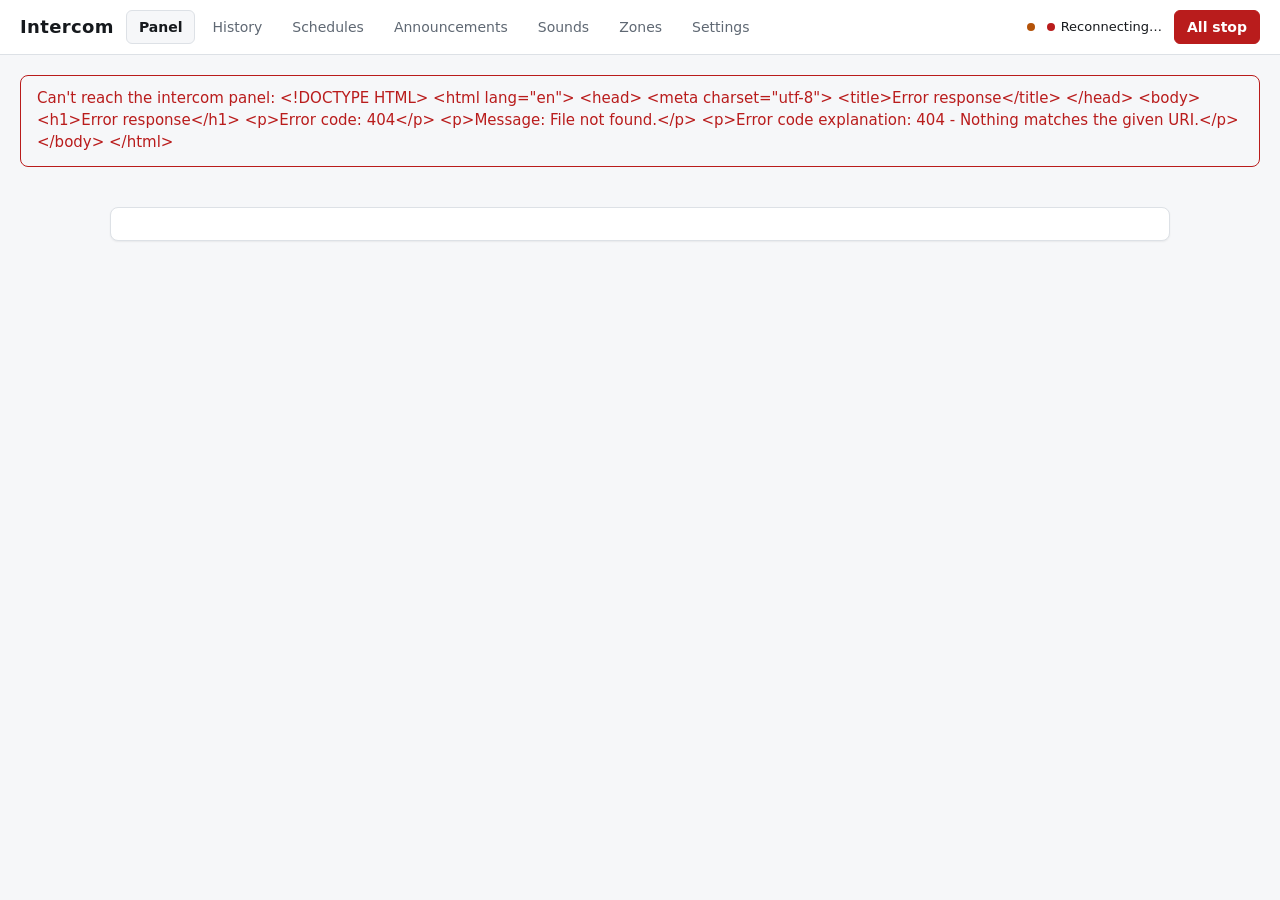
==== crates/mcast-intercom/assets/index.html @ 9a6d83e2 "Media folders on mcast serve, and a Sounds tab in the intercom mcast serve: - Media names can be pat" ====
<!doctype html>
<html lang="en">
<head>
  <meta charset="utf-8">
  <meta name="viewport" content="width=device-width, initial-scale=1">
  <meta name="color-scheme" content="light dark">
  <title>Intercom</title>
  <link rel="icon" href="data:image/svg+xml,%3Csvg xmlns='http://www.w3.org/2000/svg' viewBox='0 0 16 16'%3E%3Cpath d='M2 6h3l4-3v10l-4-3H2z' fill='%233b82f6'/%3E%3Cpath d='M11 5.5a3.5 3.5 0 0 1 0 5' fill='none' stroke='%233b82f6' stroke-width='1.5'/%3E%3C/svg%3E">
  <link rel="stylesheet" href="app.css">
  <script type="module" src="js/main.js"></script>
</head>
<body>
  <header>
    <h1>Intercom</h1>
    <nav class="tabs" aria-label="Sections">
      <button data-tab="panel" aria-selected="true">Panel</button>
      <button data-tab="history" aria-selected="false">History</button>
      <button data-tab="schedules" aria-selected="false">Schedules</button>
      <button data-tab="announcements" aria-selected="false">Announcements</button>
      <button data-tab="sounds" aria-selected="false">Sounds</button>
      <button data-tab="zones" aria-selected="false">Zones</button>
      <button data-tab="settings" aria-selected="false">Settings</button>
    </nav>
    <span class="spacer"></span>
    <span id="backend" data-state="unknown" aria-live="polite"></span>
    <span id="status" data-state="connecting" aria-live="polite">Connecting…</span>
    <button id="all-stop" class="danger solid" title="Stop everything the panel is playing">All stop</button>
    <button id="logout" class="subtle" hidden>Sign out</button>
  </header>

  <p id="fatal" class="fatal" role="alert" hidden></p>

  <main class="single">
    <section id="tab-panel" aria-label="Panel">
      <div id="panel"></div>
    </section>
    <section id="tab-history" aria-labelledby="h-history" hidden>
      <h2 id="h-history">History</h2>
      <div id="history"></div>
    </section>
    <div id="tab-schedules" class="stack" hidden>
      <section aria-labelledby="h-schedules">
        <h2 id="h-schedules">Schedules</h2>
        <div id="schedules"></div>
      </section>
      <section aria-labelledby="h-days-off">
        <h2 id="h-days-off">Days off</h2>
        <div id="days-off"></div>
      </section>
    </div>
    <section id="tab-announcements" aria-labelledby="h-announcements" hidden>
      <h2 id="h-announcements">Announcements</h2>
      <div id="announcements"></div>
    </section>
    <section id="tab-sounds" aria-labelledby="h-sounds" hidden>
      <h2 id="h-sounds">Sounds</h2>
      <div id="sounds"></div>
    </section>
    <section id="tab-zones" aria-labelledby="h-zones" hidden>
      <h2 id="h-zones">Zones</h2>
      <div id="zones"></div>
    </section>
    <div id="tab-settings" class="stack" hidden></div>
  </main>

  <div id="toasts" aria-live="polite"></div>
  <datalist id="phonebook-groups"></datalist>
  <datalist id="time-zones"></datalist>

  <dialog id="login">
    <form id="login-form">
      <h2>Sign in</h2>
      <p class="muted">This panel needs its token (<code>--panel-token</code> or <code>MCAST_INTERCOM_TOKEN</code>).</p>
      <p id="login-error" class="error" hidden>That token didn't work.</p>
      <label class="field"><span>Token</span>
        <input id="login-token" type="password" autocomplete="current-password" required autofocus></label>
      <button type="submit" class="primary">Sign in</button>
    </form>
  </dialog>
</body>
</html>
---- crates/mcast-intercom/assets/app.css ----
/* Shared look with mcast-web (copied, so this crate stands alone), then the panel's own. */

:root {
  --bg: #f6f7f9;
  --panel: #ffffff;
  --text: #16191d;
  --muted: #5f6873;
  --line: #dde1e6;
  --field: #ffffff;
  --accent: #2563eb;
  --accent-text: #ffffff;
  --ok: #15803d;
  --warn: #b45309;
  --bad: #b91c1c;
  --meter: #cfd6de;
  --meter-fill: #16a34a;
  --radius: 8px;
  --shadow: 0 1px 2px rgb(0 0 0 / 0.06);
  font-family: system-ui, -apple-system, "Segoe UI", Roboto, sans-serif;
  font-size: 15px;
  line-height: 1.45;
}

@media (prefers-color-scheme: dark) {
  :root {
    --bg: #0f1215;
    --panel: #171b20;
    --text: #e7eaee;
    --muted: #97a1ac;
    --line: #2a3038;
    --field: #0f1215;
    --accent: #5b8def;
    --ok: #4ade80;
    --warn: #fbbf24;
    --bad: #f87171;
    --meter: #2a3038;
    --meter-fill: #22c55e;
    --shadow: none;
  }
}

* { box-sizing: border-box; }

body {
  margin: 0;
  background: var(--bg);
  color: var(--text);
}

header {
  display: flex;
  align-items: center;
  gap: 12px;
  padding: 10px 20px;
  background: var(--panel);
  border-bottom: 1px solid var(--line);
  position: sticky;
  top: 0;
  z-index: 2;
}

h1 { font-size: 18px; margin: 0; letter-spacing: 0.02em; }
h2 { font-size: 13px; margin: 0 0 12px; text-transform: uppercase; letter-spacing: 0.06em; color: var(--muted); }
.spacer { flex: 1; }

#status { font-size: 13px; display: inline-flex; align-items: center; gap: 6px; }
#status::before { content: ""; width: 8px; height: 8px; border-radius: 50%; background: var(--warn); }
#status[data-state="live"]::before { background: var(--ok); }
#status[data-state="offline"]::before { background: var(--bad); }

main {
  display: grid;
  grid-template-columns: minmax(0, 5fr) minmax(0, 7fr);
  gap: 20px;
  padding: 20px;
  max-width: 1400px;
  margin: 0 auto;
}

.col { display: flex; flex-direction: column; gap: 20px; min-width: 0; }

section {
  background: var(--panel);
  border: 1px solid var(--line);
  border-radius: var(--radius);
  box-shadow: var(--shadow);
  padding: 16px;
  min-width: 0;
}

@media (max-width: 860px) {
  main { grid-template-columns: minmax(0, 1fr); padding: 16px; gap: 16px; }
  header { padding: 10px 16px; }
}

/* Forms */

form { display: flex; flex-direction: column; gap: 12px; }
.row { display: grid; grid-template-columns: repeat(auto-fit, minmax(160px, 1fr)); gap: 12px; }
.field { display: flex; flex-direction: column; gap: 4px; min-width: 0; }
.field > span { font-size: 13px; color: var(--muted); }
.field > span:empty { display: none; }
.field.inline { flex-direction: row; align-items: center; gap: 8px; margin-bottom: 10px; }
.field.inline > span { white-space: nowrap; }
.check { display: inline-flex; align-items: center; gap: 6px; cursor: pointer; }
.radios { display: flex; flex-wrap: wrap; gap: 16px; margin-bottom: 10px; }

fieldset { border: 1px solid var(--line); border-radius: var(--radius); margin: 0; padding: 10px 12px 12px; }
legend { font-size: 13px; color: var(--muted); padding: 0 4px; }
details > summary { cursor: pointer; color: var(--muted); font-size: 14px; margin-bottom: 8px; }
details[open] > summary { margin-bottom: 12px; }

input, select {
  font: inherit;
  color: inherit;
  background: var(--field);
  border: 1px solid var(--line);
  border-radius: 6px;
  padding: 7px 9px;
  min-width: 0;
  width: 100%;
}
input[type="checkbox"], input[type="radio"] { width: auto; accent-color: var(--accent); }
input:focus-visible, select:focus-visible, button:focus-visible, .drop:focus-visible {
  outline: 2px solid var(--accent);
  outline-offset: 1px;
}

button {
  font: inherit;
  font-size: 14px;
  color: var(--text);
  background: var(--panel);
  border: 1px solid var(--line);
  border-radius: 6px;
  padding: 6px 12px;
  cursor: pointer;
  white-space: nowrap;
}
button:hover:not(:disabled) { border-color: var(--muted); }
button:disabled { opacity: 0.5; cursor: default; }
button.primary {
  background: var(--accent);
  border-color: var(--accent);
  color: var(--accent-text);
  font-weight: 600;
  padding: 10px 16px;
  font-size: 15px;
}
button.danger { color: var(--bad); }
.buttons { display: flex; flex-wrap: wrap; gap: 8px; align-items: stretch; }
button.subtle { border-color: transparent; background: transparent; }
button.link { border: none; background: none; color: inherit; text-decoration: underline; padding: 0 4px; }

/* Lists and tables */

.muted { color: var(--muted); }
.small { font-size: 13px; }
.mono { font-family: ui-monospace, SFMono-Regular, Menlo, monospace; font-size: 13px; }
.error { color: var(--bad); }
p.muted { margin: 4px 0; }
ul { list-style: none; margin: 0; padding: 0; }

.badge {
  font-size: 12px;
  padding: 1px 8px;
  border-radius: 999px;
  border: 1px solid var(--line);
  color: var(--muted);
  white-space: nowrap;
}
.badge.playing, .badge.done { color: var(--ok); border-color: currentColor; }
.badge.failed, .badge.busy, .badge.preempted { color: var(--bad); border-color: currentColor; }
.badge.starting, .badge.waiting, .badge.stopping, .badge.missed { color: var(--warn); border-color: currentColor; }
.badge.high { color: var(--warn); border-color: currentColor; }
.badge.emergency { color: var(--bad); border-color: currentColor; font-weight: 600; }

.scroll { overflow-x: auto; }
table { width: 100%; border-collapse: collapse; font-variant-numeric: tabular-nums; }
th { text-align: left; font-size: 12px; font-weight: 600; color: var(--muted); padding: 4px 8px; border-bottom: 1px solid var(--line); }
td { padding: 8px; border-bottom: 1px solid var(--line); vertical-align: middle; }
tr:last-child td { border-bottom: none; }
td.actions { text-align: right; }
.nowrap { flex-wrap: nowrap; justify-content: flex-end; }

/* Messages */

.fatal { margin: 20px; padding: 12px 16px; border: 1px solid var(--bad); border-radius: var(--radius); color: var(--bad); }

#toasts {
  position: fixed;
  right: 16px;
  bottom: 16px;
  left: 16px;
  display: flex;
  flex-direction: column;
  align-items: flex-end;
  gap: 8px;
  pointer-events: none;
  z-index: 10;
}
.toast {
  pointer-events: auto;
  display: flex;
  align-items: center;
  gap: 8px;
  max-width: 480px;
  padding: 10px 12px;
  background: var(--panel);
  border: 1px solid var(--line);
  border-left: 4px solid var(--accent);
  border-radius: var(--radius);
  box-shadow: 0 4px 16px rgb(0 0 0 / 0.15);
}
.toast.ok { border-left-color: var(--ok); }
.toast.error { border-left-color: var(--bad); }
.toast .close { border: none; background: none; font-size: 18px; padding: 0 4px; color: var(--muted); }

dialog {
  border: 1px solid var(--line);
  border-radius: var(--radius);
  background: var(--panel);
  color: var(--text);
  width: min(400px, calc(100vw - 32px));
  padding: 20px;
}
dialog.wide { width: min(560px, calc(100vw - 32px)); max-height: calc(100vh - 48px); }
.dialog-head { display: flex; align-items: center; justify-content: space-between; gap: 8px; }
.dialog-head h2 { margin: 0; }
.dialog-head .close { border: none; background: none; font-size: 20px; padding: 0 6px; color: var(--muted); }

/* Chimes */

.with-button { display: flex; gap: 6px; align-items: stretch; }
.with-button > select { flex: 1; }
button.icon { padding: 4px 10px; font-size: 13px; line-height: 1; }
p.chime-link { margin: -6px 0 0; }
.chime-body { display: flex; flex-direction: column; gap: 12px; }
.chime-list { display: flex; flex-direction: column; gap: 6px; }
.chime-row { display: flex; align-items: flex-start; gap: 8px; }
.chime-row .check { align-items: flex-start; }
.chime-row .check input { margin-top: 3px; }
.chime-row .check > span { display: flex; flex-direction: column; }

dialog::backdrop { background: rgb(0 0 0 / 0.4); }
dialog h2 { font-size: 18px; text-transform: none; letter-spacing: 0; color: var(--text); }

[hidden] { display: none !important; }

/* Intercom */

main.single { display: block; max-width: 1100px; }
main.single > section + section { margin-top: 20px; }

nav.tabs { display: flex; gap: 4px; flex-wrap: wrap; }
nav.tabs button { border-color: transparent; background: transparent; color: var(--muted); }
nav.tabs button[aria-selected="true"] { color: var(--text); border-color: var(--line); background: var(--bg); font-weight: 600; }

button.danger.solid { background: var(--bad); border-color: var(--bad); color: #fff; font-weight: 600; }

#backend { font-size: 13px; display: inline-flex; align-items: center; gap: 6px; }
#backend::before { content: ""; width: 8px; height: 8px; border-radius: 50%; background: var(--warn); }
#backend[data-state="ok"]::before { background: var(--ok); }
#backend[data-state="bad"]::before { background: var(--bad); }

.tiles { display: grid; grid-template-columns: repeat(auto-fill, minmax(210px, 1fr)); gap: 14px; }
.tile {
  display: flex;
  flex-direction: column;
  border: 1px solid var(--line);
  border-top: 5px solid var(--accent);
  border-radius: var(--radius);
  background: var(--panel);
  overflow: hidden;
}
.tile.high { border-top-color: var(--warn); }
.tile.emergency { border-top-color: var(--bad); }
.tile.active { border-color: var(--ok); border-top-color: var(--ok); box-shadow: 0 0 0 2px var(--ok); }
.tile > button.play {
  flex: 1;
  display: flex;
  flex-direction: column;
  align-items: flex-start;
  gap: 6px;
  min-height: 110px;
  padding: 16px;
  border: none;
  border-radius: 0;
  background: transparent;
  text-align: left;
  white-space: normal;
}
.tile > button.play:hover:not(:disabled) { background: var(--bg); }
.tile > button.play:disabled { opacity: 1; cursor: default; }
.tile .name { font-size: 18px; font-weight: 600; }
.tile .meta { font-size: 13px; color: var(--muted); }
.tile .playing { display: flex; align-items: center; justify-content: space-between; gap: 8px; padding: 8px 12px; border-top: 1px solid var(--line); font-size: 13px; }

.runs { display: flex; flex-direction: column; gap: 10px; }
.run { display: grid; gap: 6px; padding: 12px; border: 1px solid var(--line); border-left: 4px solid var(--accent); border-radius: var(--radius); }
.run.done { border-left-color: var(--ok); }
.run.failed { border-left-color: var(--bad); }
.run.stopped { border-left-color: var(--muted); }
.run.missed { border-left-color: var(--warn); }
.run-head { display: flex; align-items: center; gap: 8px; flex-wrap: wrap; }
.run-head .spacer { min-width: 8px; }
.targets { display: grid; grid-template-columns: minmax(0, 1fr) auto; gap: 4px 12px; font-size: 14px; }
.targets .err { grid-column: 1 / -1; color: var(--bad); font-size: 13px; margin-top: -2px; }

.editor-form { margin-top: 16px; padding-top: 16px; border-top: 1px solid var(--line); }
.target-row { display: grid; grid-template-columns: minmax(0, 3fr) minmax(0, 2fr) minmax(0, 1fr) minmax(0, 1fr) minmax(0, 1fr) minmax(0, 2fr) auto; gap: 8px; align-items: end; }
@media (max-width: 900px) {
  .target-row { grid-template-columns: repeat(3, minmax(0, 1fr)); padding-bottom: 10px; border-bottom: 1px solid var(--line); }
}

/* Forms in sections, and tabs made of several cards */
fieldset.part { display: flex; flex-direction: column; gap: 10px; }
fieldset.part > p { margin: 0; }
.stack > section + section { margin-top: 20px; }
.inline-form { flex-direction: row; align-items: flex-end; flex-wrap: wrap; }
.inline-form .field { flex: 1; min-width: 220px; max-width: 360px; }
.banner { display: flex; flex-wrap: wrap; align-items: center; gap: 8px; padding: 10px 12px; margin-bottom: 14px; border: 1px solid var(--line); border-left: 4px solid var(--accent); border-radius: var(--radius); }
.banner.warn { border-left-color: var(--warn); }
.tz .spacer { min-width: 8px; }
dl.facts { display: grid; grid-template-columns: max-content minmax(0, 1fr); gap: 6px 16px; margin: 0 0 10px; }
dl.facts dt { color: var(--muted); }
dl.facts dd { margin: 0; overflow-wrap: anywhere; }
.checks { display: flex; flex-wrap: wrap; gap: 8px 16px; }

@media (max-width: 600px) {
  .target-row { grid-template-columns: minmax(0, 1fr) minmax(0, 1fr); }
  .inline-form .field { max-width: none; }
  table.items .wide { display: none; }
}

#backend, #status { white-space: nowrap; }

@media (max-width: 760px) {
  /* Tabs get their own row under the title and the All stop button. */
  header { flex-wrap: wrap; row-gap: 8px; }
  nav.tabs { order: 10; width: 100%; flex-wrap: nowrap; overflow-x: auto; }
  main.single { padding: 12px; }
}

/* Schedules */

p.next { margin: 0 0 14px; font-size: 15px; }
.tz { display: flex; flex-wrap: wrap; align-items: center; gap: 8px; margin-bottom: 14px; }
.tz form { flex-direction: row; gap: 8px; }
.tz input { width: 220px; }
.upcoming { display: grid; grid-template-columns: auto minmax(0, 1fr) auto; gap: 4px 14px; margin-bottom: 18px; font-variant-numeric: tabular-nums; }
.upcoming .muted { text-align: right; }
.days { display: flex; flex-wrap: wrap; gap: 6px 14px; align-items: center; }
tr.off td:not(.actions) { opacity: 0.55; }

/* Sounds */

.toolbar { display: flex; flex-wrap: wrap; align-items: center; gap: 8px; margin-bottom: 12px; }
.crumbs { font-size: 15px; }
.crumbs button.link { padding: 0 2px; }
td.icon-cell { width: 1%; text-align: center; }
table.files button.link.name { padding: 0; text-decoration: none; font-weight: 600; }
table.files td .badge { margin-left: 8px; }
#sounds.dropping { outline: 2px dashed var(--accent); outline-offset: 6px; border-radius: var(--radius); }
@media (max-width: 600px) {
  table.files .buttons.nowrap { flex-wrap: wrap; justify-content: flex-end; }
  table.files .buttons button { padding: 4px 8px; font-size: 13px; }
}
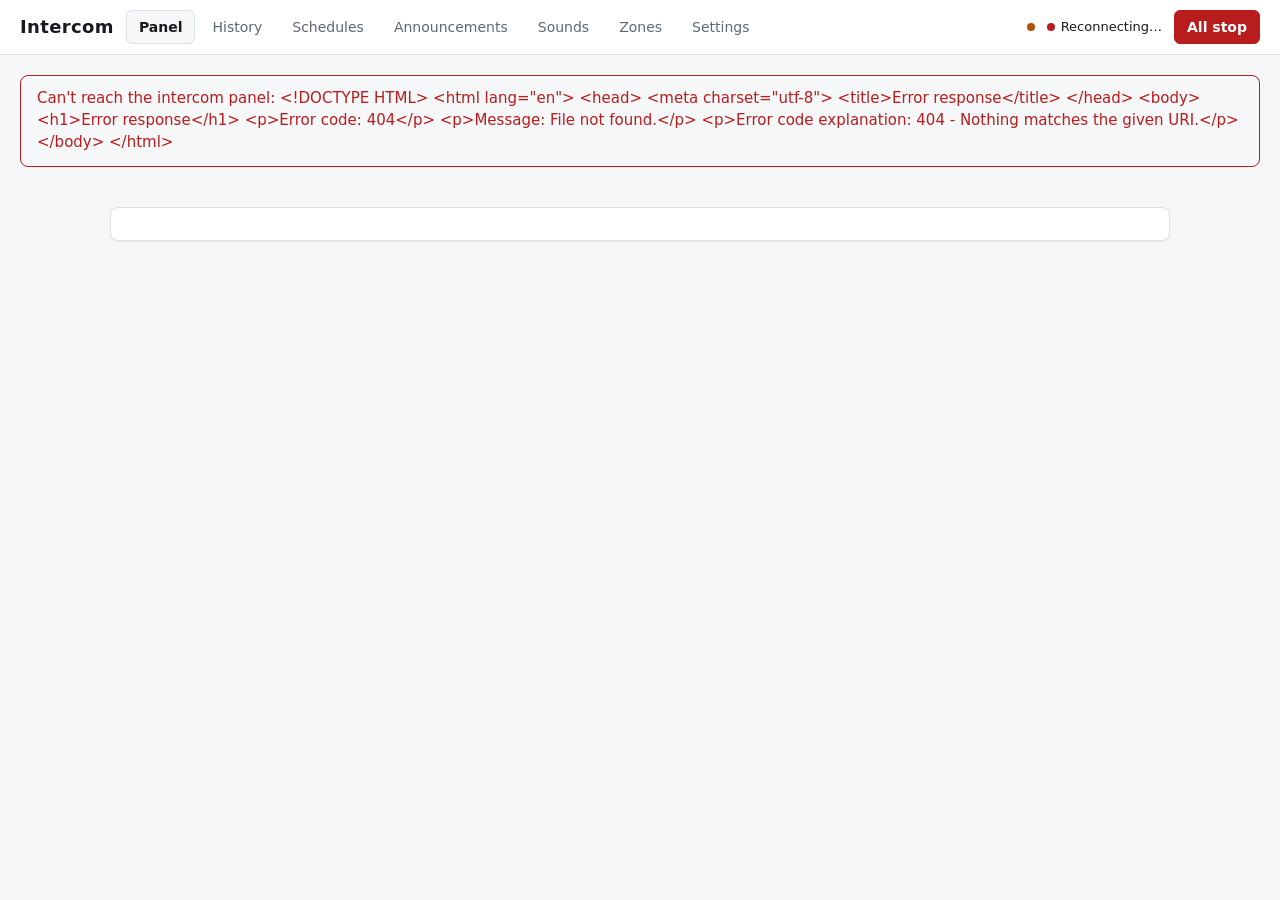
==== commit e496f571: "Intercom: sites and schedule groups Sites are places with their own zones and schedules (buildings, " ====
--- a/crates/mcast-intercom/assets/index.html
+++ b/crates/mcast-intercom/assets/index.html
@@ -47,6 +47,10 @@
         <h2 id="h-days-off">Days off</h2>
         <div id="days-off"></div>
       </section>
+      <section aria-labelledby="h-groups">
+        <h2 id="h-groups">Schedule groups</h2>
+        <div id="schedule-groups"></div>
+      </section>
     </div>
     <section id="tab-announcements" aria-labelledby="h-announcements" hidden>
       <h2 id="h-announcements">Announcements</h2>
--- a/crates/mcast-intercom/assets/app.css
+++ b/crates/mcast-intercom/assets/app.css
@@ -366,3 +366,20 @@
   table.files .buttons.nowrap { flex-wrap: wrap; justify-content: flex-end; }
   table.files .buttons button { padding: 4px 8px; font-size: 13px; }
 }
+
+/* Sites and schedule groups */
+
+.sitebar { display: flex; flex-wrap: wrap; gap: 6px; margin-bottom: 14px; }
+.sitebar button[aria-pressed="true"] { background: var(--accent); border-color: var(--accent); color: var(--accent-text); font-weight: 600; }
+.site-cards { display: grid; grid-template-columns: repeat(auto-fill, minmax(260px, 1fr)); gap: 12px; margin-bottom: 18px; }
+.site-card { display: flex; flex-direction: column; gap: 6px; padding: 12px; border: 1px solid var(--line); border-top: 4px solid var(--accent); border-radius: var(--radius); }
+.site-card.paused { border-top-color: var(--warn); }
+.site-card p { margin: 0; }
+.site-card .upcoming { margin: 4px 0; grid-template-columns: auto minmax(0, 1fr); font-size: 14px; }
+.site-card .upcoming .muted { display: none; }
+.site-head { display: flex; align-items: center; gap: 8px; }
+.site-head button.link.name { padding: 0; font-size: 16px; font-weight: 600; text-decoration: none; }
+tr.section td { background: var(--bg); padding: 6px 8px; }
+.group-head { display: flex; align-items: center; gap: 12px; flex-wrap: wrap; }
+.check.switch { font-size: 13px; }
+.upcoming.with-site { grid-template-columns: auto minmax(0, 1fr) auto auto; }
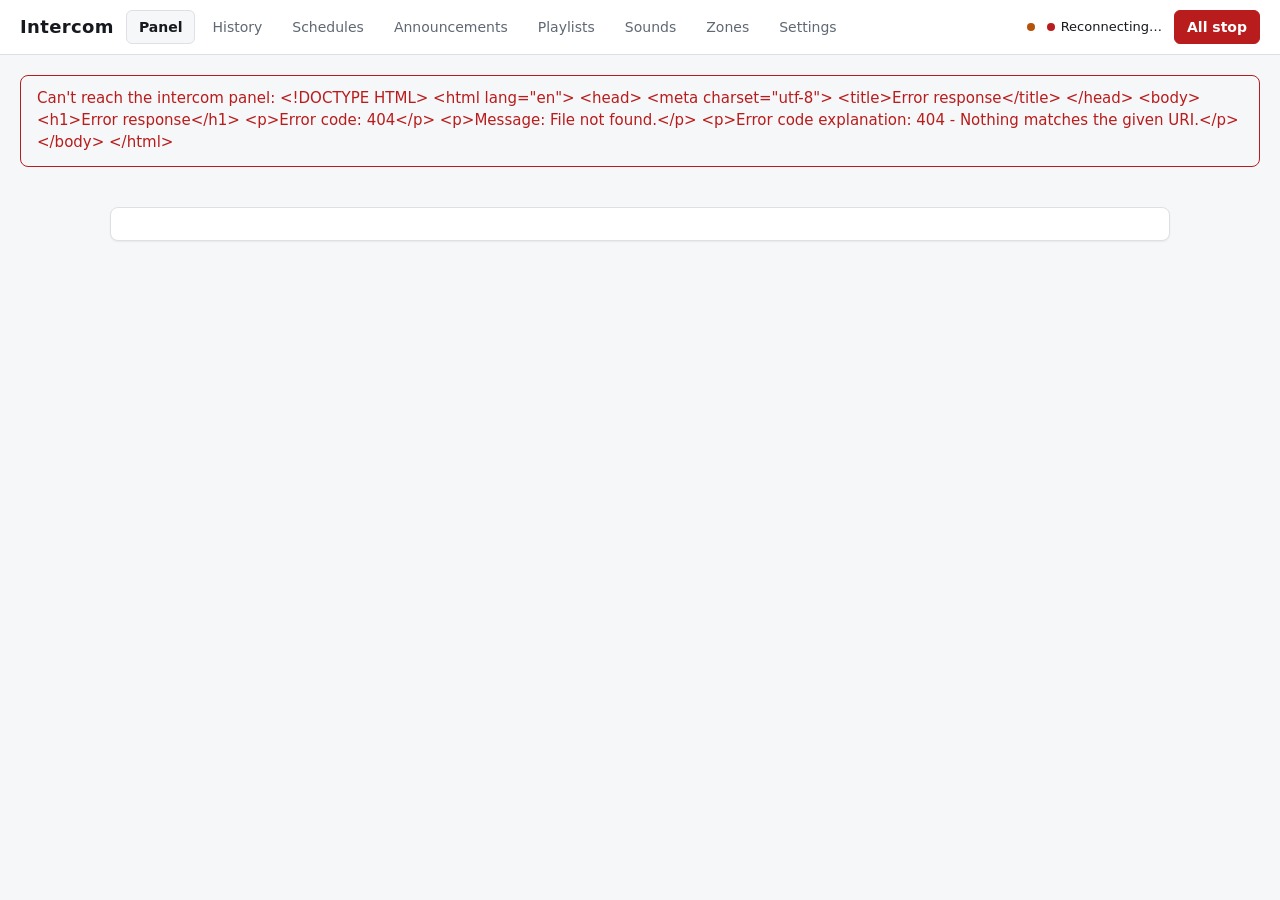
==== commit 4489213a: "Playlists and parts: several sounds in one announcement, other audio to other zones mcast serve: - A" ====
--- a/crates/mcast-intercom/assets/index.html
+++ b/crates/mcast-intercom/assets/index.html
@@ -17,6 +17,7 @@
       <button data-tab="history" aria-selected="false">History</button>
       <button data-tab="schedules" aria-selected="false">Schedules</button>
       <button data-tab="announcements" aria-selected="false">Announcements</button>
+      <button data-tab="playlists" aria-selected="false">Playlists</button>
       <button data-tab="sounds" aria-selected="false">Sounds</button>
       <button data-tab="zones" aria-selected="false">Zones</button>
       <button data-tab="settings" aria-selected="false">Settings</button>
@@ -25,6 +26,7 @@
     <span id="backend" data-state="unknown" aria-live="polite"></span>
     <span id="status" data-state="connecting" aria-live="polite">Connecting…</span>
     <button id="all-stop" class="danger solid" title="Stop everything the panel is playing">All stop</button>
+    <span id="whoami" class="muted small" hidden></span>
     <button id="logout" class="subtle" hidden>Sign out</button>
   </header>
 
@@ -56,6 +58,10 @@
       <h2 id="h-announcements">Announcements</h2>
       <div id="announcements"></div>
     </section>
+    <section id="tab-playlists" aria-labelledby="h-playlists" hidden>
+      <h2 id="h-playlists">Playlists</h2>
+      <div id="playlists"></div>
+    </section>
     <section id="tab-sounds" aria-labelledby="h-sounds" hidden>
       <h2 id="h-sounds">Sounds</h2>
       <div id="sounds"></div>
@@ -74,7 +80,7 @@
   <dialog id="login">
     <form id="login-form">
       <h2>Sign in</h2>
-      <p class="muted">This panel needs its token (<code>--panel-token</code> or <code>MCAST_INTERCOM_TOKEN</code>).</p>
+      <p class="muted">This panel needs a token: one made in Settings → Access tokens (or with <code>mcast intercom token add</code>), or its startup token (<code>--panel-token</code> / <code>MCAST_INTERCOM_TOKEN</code>).</p>
       <p id="login-error" class="error" hidden>That token didn't work.</p>
       <label class="field"><span>Token</span>
         <input id="login-token" type="password" autocomplete="current-password" required autofocus></label>
--- a/crates/mcast-intercom/assets/app.css
+++ b/crates/mcast-intercom/assets/app.css
@@ -383,3 +383,58 @@
 .group-head { display: flex; align-items: center; gap: 12px; flex-wrap: wrap; }
 .check.switch { font-size: 13px; }
 .upcoming.with-site { grid-template-columns: auto minmax(0, 1fr) auto auto; }
+
+/* Push to talk */
+
+.tile.live > button.talk { touch-action: none; user-select: none; -webkit-user-select: none; }
+.tile.live .talk-hint { display: inline-flex; align-items: center; gap: 6px; font-size: 14px; color: var(--accent); font-weight: 600; }
+.tile.live.on-air { border-color: var(--bad); border-top-color: var(--bad); box-shadow: 0 0 0 2px var(--bad); }
+.tile.live.on-air > button.talk { background: color-mix(in srgb, var(--bad) 10%, var(--panel)); }
+.tile.live.on-air .talk-hint { color: var(--bad); }
+.tile.live .dot { width: 10px; height: 10px; border-radius: 50%; background: var(--bad); animation: pulse 1s ease-in-out infinite; }
+@keyframes pulse { 50% { opacity: 0.3; } }
+@media (prefers-reduced-motion: reduce) { .tile.live .dot { animation: none; } }
+.tile.live .meter { display: block; width: 100%; height: 6px; border-radius: 3px; background: var(--meter); overflow: hidden; }
+.tile.live .meter-fill { display: block; height: 100%; width: 0; background: var(--meter-fill); transition: width 60ms linear; }
+
+/* Access tokens */
+pre.wrap { white-space: pre-wrap; overflow-wrap: anywhere; background: var(--bg); border: 1px solid var(--line); border-radius: 6px; padding: 8px; margin: 0 0 10px; }
+.inline-form > input.mono { flex: 1; min-width: 220px; }
+#whoami { white-space: nowrap; }
+div.inline-form { display: flex; gap: 8px; margin-bottom: 10px; }
+.checks.column { flex-direction: column; gap: 6px; }
+section h3 { font-size: 14px; margin: 18px 0 6px; }
+
+/* Recording a sound */
+.recorder { display: flex; align-items: center; gap: 12px; }
+.recorder .meter { flex: 1; height: 10px; border-radius: 5px; background: var(--line); overflow: hidden; }
+.recorder .meter > span { display: block; height: 100%; width: 0; background: var(--accent); transition: width 80ms linear; }
+dialog audio { width: 100%; }
+
+/* Sounds: tags, search, selecting and dragging */
+input.search { width: auto; flex: 0 1 260px; min-width: 160px; }
+.tag-bar { display: flex; flex-wrap: wrap; align-items: center; gap: 6px; margin: 4px 0 10px; }
+.tags { display: inline-flex; flex-wrap: wrap; gap: 4px; margin-left: 8px; vertical-align: middle; }
+button.tag { border: 1px solid var(--line); border-radius: 999px; padding: 1px 9px; font-size: 12px; background: var(--bg); color: var(--text); }
+button.tag:hover { border-color: var(--accent); }
+button.tag.on { background: var(--accent); border-color: var(--accent); color: var(--accent-text); }
+button.tag.on .muted { color: inherit; opacity: 0.8; }
+.selection-bar { display: flex; flex-wrap: wrap; align-items: center; gap: 8px; padding: 8px 10px; margin-bottom: 10px;
+  border: 1px solid var(--accent); border-radius: var(--radius); }
+.selection-bar[hidden] { display: none; }
+td.check-cell, th.check-cell { width: 28px; }
+table.files tr.selected td { background: color-mix(in srgb, var(--accent) 10%, transparent); }
+table.files tr[draggable="true"] { cursor: grab; }
+.drop-here, table.files tr.drop-here td { outline: 2px dashed var(--accent); outline-offset: -2px; background: color-mix(in srgb, var(--accent) 12%, transparent); }
+button.link.sort { font: inherit; color: inherit; text-decoration: none; }
+
+/* Playlists and parts */
+ol.playlist-items { list-style: none; margin: 0 0 6px; padding: 0; display: flex; flex-direction: column; gap: 4px; }
+ol.playlist-items li { display: flex; align-items: center; gap: 8px; padding: 6px 8px; border: 1px solid var(--line); border-radius: var(--radius); background: var(--bg); cursor: grab; }
+ol.playlist-items .grow { flex: 1; min-width: 0; overflow-wrap: anywhere; }
+ol.playlist-items .handle { color: var(--muted); }
+.add-item { align-items: flex-end; }
+.parts { display: flex; flex-direction: column; gap: 10px; margin-bottom: 10px; }
+.part-row { border: 1px solid var(--line); border-radius: var(--radius); padding: 10px; display: flex; flex-direction: column; gap: 8px; }
+.part-row .row { align-items: flex-end; }
+.add-item > button, .part-row .row > button { justify-self: start; align-self: end; width: auto; }
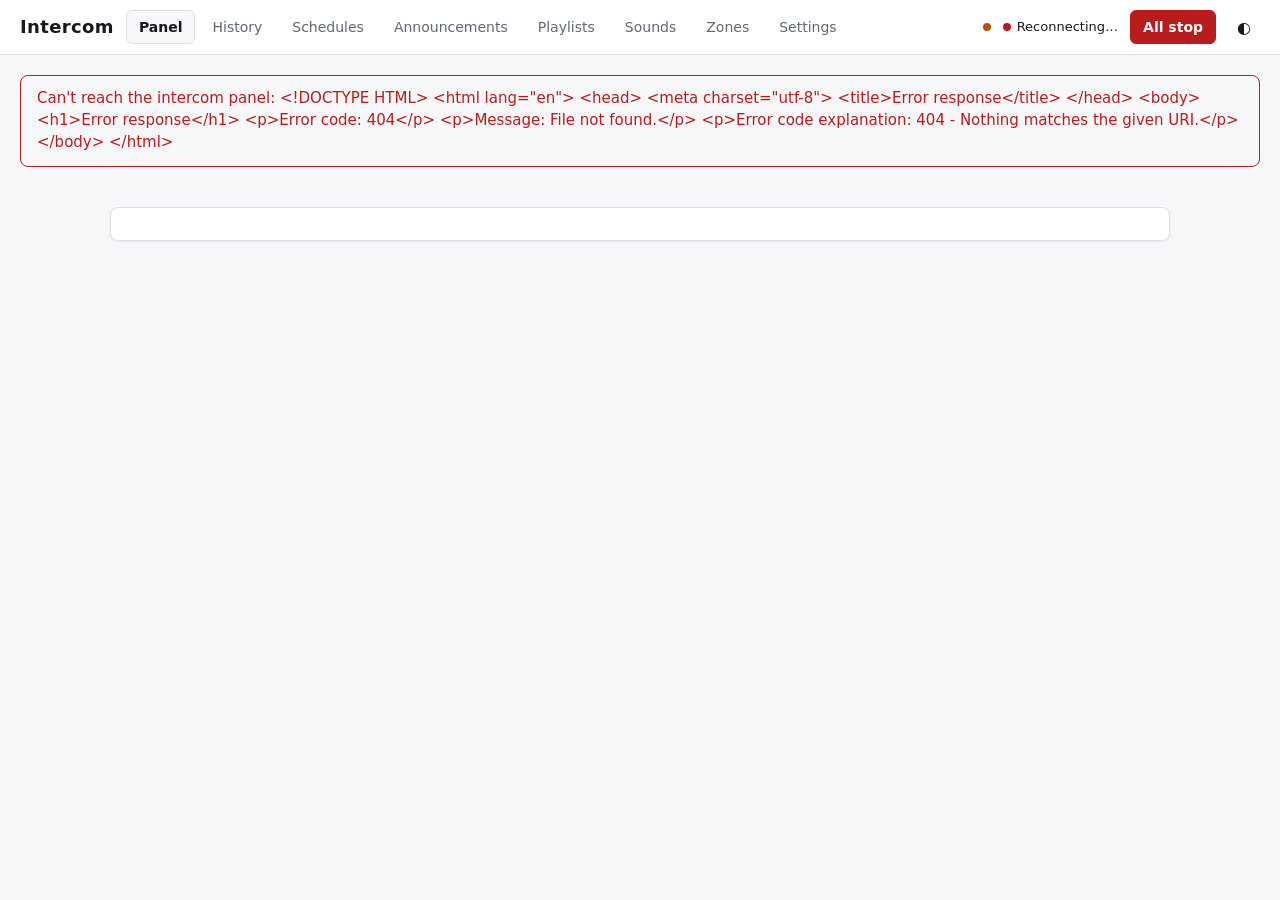
==== commit 61ac3d9c: "Theme switch: system, light or dark, per browser, on both pages - A header button cycles System -> L" ====
--- a/crates/mcast-intercom/assets/index.html
+++ b/crates/mcast-intercom/assets/index.html
@@ -6,6 +6,7 @@
   <meta name="color-scheme" content="light dark">
   <title>Intercom</title>
   <link rel="icon" href="data:image/svg+xml,%3Csvg xmlns='http://www.w3.org/2000/svg' viewBox='0 0 16 16'%3E%3Cpath d='M2 6h3l4-3v10l-4-3H2z' fill='%233b82f6'/%3E%3Cpath d='M11 5.5a3.5 3.5 0 0 1 0 5' fill='none' stroke='%233b82f6' stroke-width='1.5'/%3E%3C/svg%3E">
+  <script src="js/theme.js"></script>
   <link rel="stylesheet" href="app.css">
   <script type="module" src="js/main.js"></script>
 </head>
@@ -27,6 +28,8 @@
     <span id="status" data-state="connecting" aria-live="polite">Connecting…</span>
     <button id="all-stop" class="danger solid" title="Stop everything the panel is playing">All stop</button>
     <span id="whoami" class="muted small" hidden></span>
+    <button id="fullscreen" class="subtle" hidden title="Full screen">⛶</button>
+    <button id="theme" class="subtle" title="Theme"></button>
     <button id="logout" class="subtle" hidden>Sign out</button>
   </header>
 
--- a/crates/mcast-intercom/assets/app.css
+++ b/crates/mcast-intercom/assets/app.css
@@ -22,7 +22,7 @@
 }
 
 @media (prefers-color-scheme: dark) {
-  :root {
+  :root:not([data-theme="light"]) {
     --bg: #0f1215;
     --panel: #171b20;
     --text: #e7eaee;
@@ -38,6 +38,26 @@
     --shadow: none;
   }
 }
+:root[data-theme="dark"] {
+  --bg: #0f1215;
+  --panel: #171b20;
+  --text: #e7eaee;
+  --muted: #97a1ac;
+  --line: #2a3038;
+  --field: #0f1215;
+  --accent: #5b8def;
+  --ok: #4ade80;
+  --warn: #fbbf24;
+  --bad: #f87171;
+  --meter: #2a3038;
+  --meter-fill: #22c55e;
+  --shadow: none;
+}
+
+/* A theme chosen on this browser (js/theme.js) wins over the system's. */
+:root[data-theme="light"] { color-scheme: light; }
+:root[data-theme="dark"] { color-scheme: dark; }
+#theme { font-size: 16px; padding: 2px 8px; }
 
 * { box-sizing: border-box; }
 
@@ -438,3 +458,80 @@
 .part-row { border: 1px solid var(--line); border-radius: var(--radius); padding: 10px; display: flex; flex-direction: column; gap: 8px; }
 .part-row .row { align-items: flex-end; }
 .add-item > button, .part-row .row > button { justify-self: start; align-self: end; width: auto; }
+
+/* Arranging a tab */
+.arrange-bar { display: flex; justify-content: flex-end; margin: -4px 0 8px; }
+ol.arrange { margin: 8px 0 14px; }
+
+/* Panel groups */
+.panel-bar { margin-bottom: 14px; }
+.panel-group + .panel-group { margin-top: 18px; }
+h3.group-head { font-size: 13px; text-transform: uppercase; letter-spacing: 0.06em; color: var(--muted); margin: 0 0 8px; }
+dialog h3 { font-size: 13px; color: var(--muted); margin: 14px 0 4px; }
+
+/* Panel customization: a palette of named colors (readable in both themes),
+   button sizes, and a compact list. */
+:root {
+  --c-red: #dc2626; --c-orange: #ea580c; --c-amber: #d97706; --c-green: #16a34a;
+  --c-teal: #0d9488; --c-blue: #2563eb; --c-purple: #7c3aed; --c-grey: #6b7280;
+}
+@media (prefers-color-scheme: dark) {
+  :root:not([data-theme="light"]) {
+    --c-red: #f87171; --c-orange: #fb923c; --c-amber: #fbbf24; --c-green: #4ade80;
+    --c-teal: #2dd4bf; --c-blue: #60a5fa; --c-purple: #a78bfa; --c-grey: #9ca3af;
+  }
+}
+:root[data-theme="dark"] {
+  --c-red: #f87171; --c-orange: #fb923c; --c-amber: #fbbf24; --c-green: #4ade80;
+  --c-teal: #2dd4bf; --c-blue: #60a5fa; --c-purple: #a78bfa; --c-grey: #9ca3af;
+}
+.color-red { --c: var(--c-red); } .color-orange { --c: var(--c-orange); } .color-amber { --c: var(--c-amber); }
+.color-green { --c: var(--c-green); } .color-teal { --c: var(--c-teal); } .color-blue { --c: var(--c-blue); }
+.color-purple { --c: var(--c-purple); } .color-grey { --c: var(--c-grey); }
+.tile.colored { border-color: color-mix(in srgb, var(--c) 45%, var(--line)); background: color-mix(in srgb, var(--c) 9%, var(--panel)); }
+/* Priority keeps its top border; a color takes it otherwise. */
+.tile.colored.normal { border-top-color: var(--c); }
+.tile.colored.high { border-top-color: var(--warn); }
+.tile.colored.emergency { border-top-color: var(--bad); }
+.tiles.mode-list > .tile.colored.high { border-left-color: var(--warn); }
+.tiles.mode-list > .tile.colored.emergency { border-left-color: var(--bad); }
+.tile.colored > button.play:hover:not(:disabled) { background: color-mix(in srgb, var(--c) 16%, var(--panel)); }
+.tile .icon-big { font-size: 26px; line-height: 1; }
+.swatch { display: inline-block; width: 12px; height: 12px; border-radius: 3px; background: var(--c); vertical-align: middle; margin-right: 6px; }
+
+.tiles.size-small { grid-template-columns: repeat(auto-fill, minmax(150px, 1fr)); gap: 10px; }
+.tiles.size-small > .tile > button.play { min-height: 72px; padding: 10px 12px; gap: 3px; }
+.tiles.size-small .name { font-size: 15px; }
+.tiles.size-small .icon-big { font-size: 20px; }
+.tiles.size-large { grid-template-columns: repeat(auto-fill, minmax(280px, 1fr)); gap: 18px; }
+.tiles.size-large > .tile > button.play { min-height: 160px; padding: 22px; }
+.tiles.size-large .name { font-size: 24px; }
+.tiles.size-large .icon-big { font-size: 38px; }
+
+/* One row per button. */
+.tiles.mode-list { grid-template-columns: 1fr; gap: 6px; }
+.tiles.mode-list > .tile { flex-direction: row; align-items: stretch; border-top-width: 1px; border-left: 5px solid var(--accent); }
+.tiles.mode-list > .tile.high { border-left-color: var(--warn); }
+.tiles.mode-list > .tile.emergency { border-left-color: var(--bad); }
+.tiles.mode-list > .tile.colored.normal { border-left-color: var(--c); border-top-color: color-mix(in srgb, var(--c) 45%, var(--line)); }
+.tiles.mode-list > .tile > button.play { flex-direction: row; align-items: center; min-height: 52px; padding: 8px 14px; gap: 12px; }
+.tiles.mode-list.size-small > .tile > button.play { min-height: 40px; padding: 4px 12px; }
+.tiles.mode-list.size-large > .tile > button.play { min-height: 72px; }
+.tiles.mode-list .meta { margin-left: auto; }
+.tiles.mode-list .playing { border-top: none; border-left: 1px solid var(--line); }
+
+/* Collapsible category headings. */
+button.group-head { all: unset; cursor: pointer; display: flex; align-items: center; gap: 6px; font-size: 13px; text-transform: uppercase;
+  letter-spacing: 0.06em; color: var(--muted); font-weight: 600; margin: 0 0 8px; }
+button.group-head:focus-visible { outline: 2px solid var(--accent); outline-offset: 2px; }
+button.group-head .count { text-transform: none; letter-spacing: 0; font-weight: 400; }
+select.has-swatch { border-left: 6px solid var(--c); }
+input.icon-input { font-size: 18px; }
+
+/* Kiosk: only the Panel. */
+body.kiosk nav.tabs, body.kiosk #logout, body.kiosk #whoami { display: none; }
+body.kiosk header h1 { font-size: 18px; }
+body.kiosk main { max-width: none; }
+#fullscreen { font-size: 18px; padding: 2px 8px; }
+.kiosk-link { display: flex; gap: 8px; align-items: center; flex-wrap: wrap; }
+.kiosk-link code { flex: 1; min-width: 0; overflow-wrap: anywhere; padding: 6px 8px; border: 1px solid var(--line); border-radius: 6px; background: var(--bg); }
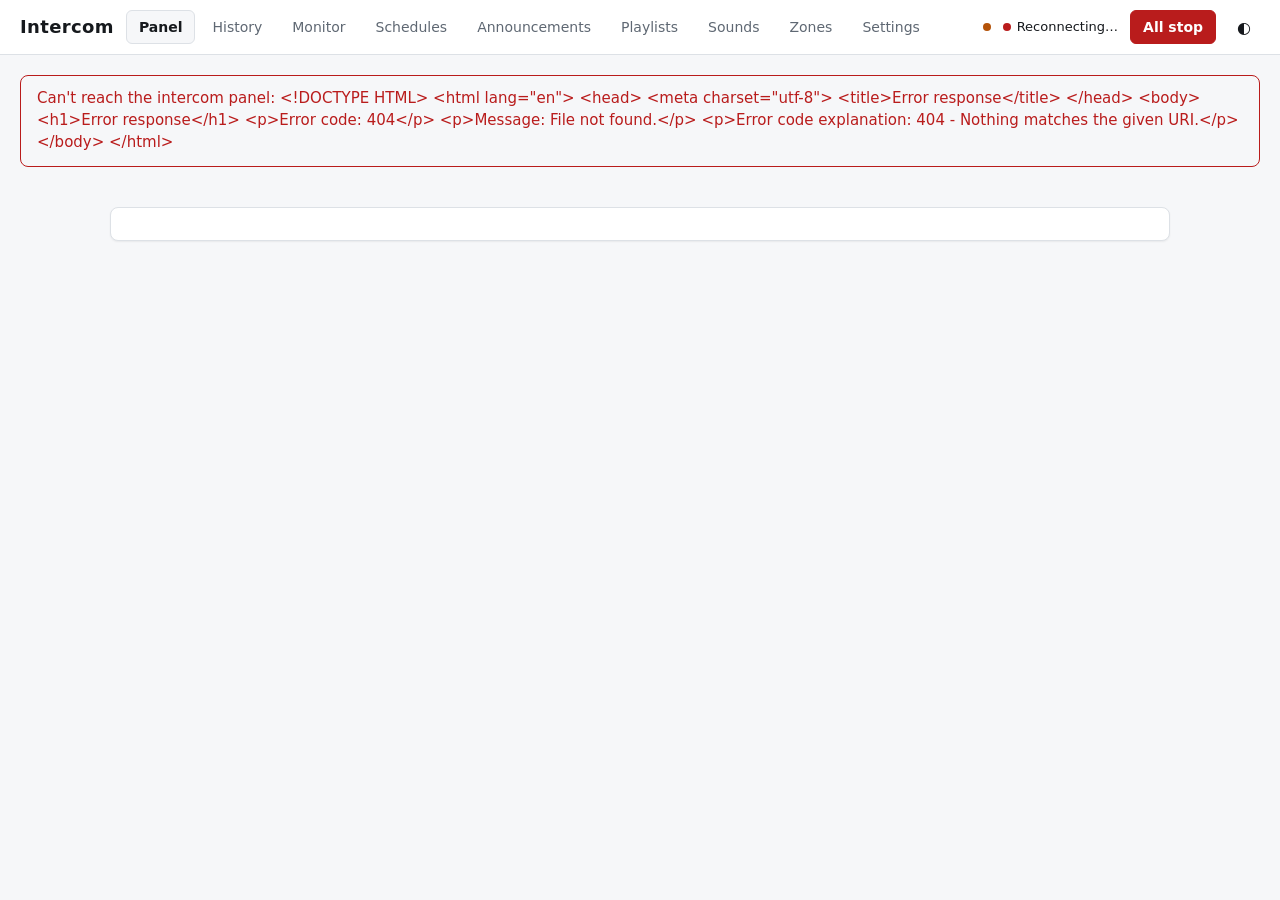
==== commit e01db53e: "Intercom: a Monitor tab, and the mcast server's uptime - GET /monitor?days=N (1-366, panel time zone" ====
--- a/crates/mcast-intercom/assets/index.html
+++ b/crates/mcast-intercom/assets/index.html
@@ -16,6 +16,7 @@
     <nav class="tabs" aria-label="Sections">
       <button data-tab="panel" aria-selected="true">Panel</button>
       <button data-tab="history" aria-selected="false">History</button>
+      <button data-tab="monitor" aria-selected="false">Monitor</button>
       <button data-tab="schedules" aria-selected="false">Schedules</button>
       <button data-tab="announcements" aria-selected="false">Announcements</button>
       <button data-tab="playlists" aria-selected="false">Playlists</button>
@@ -42,6 +43,10 @@
     <section id="tab-history" aria-labelledby="h-history" hidden>
       <h2 id="h-history">History</h2>
       <div id="history"></div>
+    </section>
+    <section id="tab-monitor" aria-labelledby="h-monitor" hidden>
+      <h2 id="h-monitor">Monitor</h2>
+      <div id="monitor"></div>
     </section>
     <div id="tab-schedules" class="stack" hidden>
       <section aria-labelledby="h-schedules">
--- a/crates/mcast-intercom/assets/app.css
+++ b/crates/mcast-intercom/assets/app.css
@@ -535,3 +535,49 @@
 #fullscreen { font-size: 18px; padding: 2px 8px; }
 .kiosk-link { display: flex; gap: 8px; align-items: center; flex-wrap: wrap; }
 .kiosk-link code { flex: 1; min-width: 0; overflow-wrap: anywhere; padding: 6px 8px; border: 1px solid var(--line); border-radius: 6px; background: var(--bg); }
+.history-filters { align-items: flex-end; margin-bottom: 12px; }
+#history h3 { font-size: 13px; color: var(--muted); text-transform: uppercase; letter-spacing: 0.06em; margin: 12px 0 8px; }
+
+/* The Panel's stats strip */
+.stats-strip { display: flex; flex-wrap: wrap; align-items: stretch; gap: 8px 24px; padding: 10px 14px; margin-bottom: 14px;
+  border: 1px solid var(--line); border-radius: var(--radius); background: var(--panel); }
+.stats-strip .stat { display: flex; flex-direction: column; gap: 2px; min-width: 0; }
+.stats-strip .label { font-size: 11px; text-transform: uppercase; letter-spacing: 0.06em; color: var(--muted); }
+.stats-strip .value { font-size: 14px; }
+.stats-strip .bad { color: var(--bad); font-weight: 600; }
+.stats-strip .ok { color: var(--ok); }
+.stats-strip .stat-more { margin-left: auto; align-self: center; font-size: 13px; }
+
+/* Monitor: status colors (the same in both themes, always with a label). */
+.s-good { --s: #0ca30c; } .s-neutral { --s: #8b8f96; } .s-warn { --s: #fab219; } .s-critical { --s: #d03b3b; }
+.legend { display: flex; flex-wrap: wrap; gap: 4px 14px; font-size: 13px; color: var(--muted); }
+.legend-item { display: inline-flex; align-items: center; gap: 6px; }
+.legend .swatch, .chart-tip .swatch { width: 10px; height: 10px; border-radius: 2px; background: var(--s); margin: 0; }
+.tiles-row { display: grid; grid-template-columns: repeat(auto-fit, minmax(150px, 1fr)); gap: 10px; margin-bottom: 16px; }
+.stat-tile { display: flex; flex-direction: column; gap: 2px; padding: 12px 14px; border: 1px solid var(--line); border-radius: var(--radius); background: var(--panel); }
+.stat-tile .label { font-size: 11px; text-transform: uppercase; letter-spacing: 0.06em; color: var(--muted); }
+.stat-tile .value { font-size: 26px; font-weight: 600; font-variant-numeric: tabular-nums; }
+.bad { color: var(--bad); } .warn { color: var(--warn); }
+.stat-tile .value.bad { color: var(--bad); } .stat-tile .value.warn { color: var(--warn); }
+.chart-head { display: flex; flex-wrap: wrap; align-items: center; gap: 8px 16px; margin-bottom: 8px; }
+.chart-head h3.group-head { margin: 0; }
+.chart { display: flex; gap: 6px; height: 220px; padding-bottom: 18px; position: relative; }
+.chart .y { display: flex; flex-direction: column; justify-content: space-between; font-size: 11px; color: var(--muted);
+  font-variant-numeric: tabular-nums; min-width: 22px; text-align: right; line-height: 1; }
+.chart .cols { flex: 1; display: flex; align-items: stretch; gap: 3px; border-bottom: 1px solid var(--line); padding-bottom: 0; min-width: 0; }
+.chart .col { flex: 1; display: flex; flex-direction: column; justify-content: flex-end; position: relative; min-width: 2px; outline: none; }
+.chart .col:hover, .chart .col:focus-visible { background: color-mix(in srgb, var(--text) 5%, transparent); }
+.chart .stack { display: flex; flex-direction: column-reverse; gap: 2px; min-height: 0; }
+.chart .stack .seg { background: var(--s); min-height: 2px; }
+.chart .stack .seg:last-child { border-radius: 4px 4px 0 0; }
+.chart .x { position: absolute; top: 100%; left: 50%; transform: translateX(-50%); font-size: 11px; color: var(--muted); white-space: nowrap; padding-top: 3px; }
+.chart + .chart-tip, .chart-tip { position: absolute; transform: translate(-50%, -100%); pointer-events: none; z-index: 5;
+  background: var(--panel); border: 1px solid var(--line); border-radius: 6px; padding: 6px 9px; font-size: 13px; box-shadow: 0 2px 8px rgb(0 0 0 / 0.15); min-width: 110px; }
+.chart-tip .tip-row { display: flex; align-items: center; gap: 6px; }
+#monitor { position: relative; }
+#monitor section.panel-group { position: relative; }
+.bar100 { display: flex; gap: 2px; height: 8px; min-width: 80px; border-radius: 4px; overflow: hidden; background: var(--line); }
+.bar100 .seg { background: var(--s); }
+.two-col > .panel-group { margin-top: 0; }
+.two-col { display: grid; grid-template-columns: repeat(auto-fit, minmax(420px, 1fr)); gap: 18px; margin-top: 18px; }
+@media (max-width: 520px) { .two-col { grid-template-columns: 1fr; } }
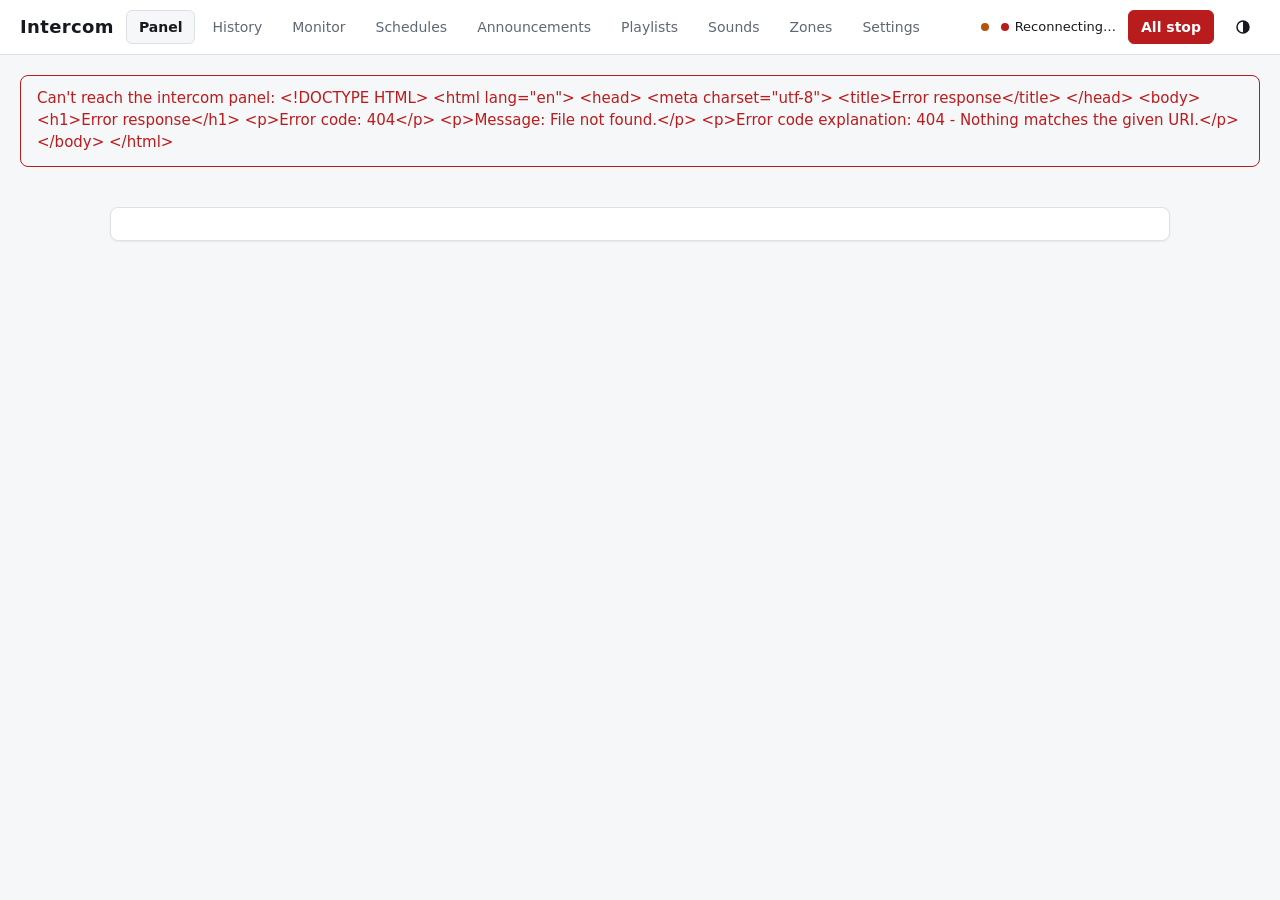
==== commit 157fc982: "Intercom page: text pages in playlists, zone displays, a display page The Playlists editor adds text" ====
--- a/crates/mcast-intercom/assets/index.html
+++ b/crates/mcast-intercom/assets/index.html
@@ -39,6 +39,9 @@
   <main class="single">
     <section id="tab-panel" aria-label="Panel">
       <div id="panel"></div>
+    </section>
+    <section id="tab-display" aria-label="Display" hidden>
+      <div id="display"></div>
     </section>
     <section id="tab-history" aria-labelledby="h-history" hidden>
       <h2 id="h-history">History</h2>
--- a/crates/mcast-intercom/assets/app.css
+++ b/crates/mcast-intercom/assets/app.css
@@ -57,7 +57,7 @@
 /* A theme chosen on this browser (js/theme.js) wins over the system's. */
 :root[data-theme="light"] { color-scheme: light; }
 :root[data-theme="dark"] { color-scheme: dark; }
-#theme { font-size: 16px; padding: 2px 8px; }
+#theme { display: inline-flex; align-items: center; justify-content: center; padding: 5px 8px; line-height: 0; }
 
 * { box-sizing: border-box; }
 
@@ -553,11 +553,14 @@
 .legend { display: flex; flex-wrap: wrap; gap: 4px 14px; font-size: 13px; color: var(--muted); }
 .legend-item { display: inline-flex; align-items: center; gap: 6px; }
 .legend .swatch, .chart-tip .swatch { width: 10px; height: 10px; border-radius: 2px; background: var(--s); margin: 0; }
-.tiles-row { display: grid; grid-template-columns: repeat(auto-fit, minmax(150px, 1fr)); gap: 10px; margin-bottom: 16px; }
+.tiles-row { display: grid; grid-template-columns: repeat(auto-fit, minmax(130px, 1fr)); gap: 10px; margin-bottom: 16px; }
 .stat-tile { display: flex; flex-direction: column; gap: 2px; padding: 12px 14px; border: 1px solid var(--line); border-radius: var(--radius); background: var(--panel); }
 .stat-tile .label { font-size: 11px; text-transform: uppercase; letter-spacing: 0.06em; color: var(--muted); }
 .stat-tile .value { font-size: 26px; font-weight: 600; font-variant-numeric: tabular-nums; }
 .bad { color: var(--bad); } .warn { color: var(--warn); }
+.heard .ok { color: var(--ok); }
+.listener-add { display: flex; gap: 8px; align-items: center; margin-bottom: 8px; }
+.listener-add input { flex: 0 1 320px; min-width: 0; }
 .stat-tile .value.bad { color: var(--bad); } .stat-tile .value.warn { color: var(--warn); }
 .chart-head { display: flex; flex-wrap: wrap; align-items: center; gap: 8px 16px; margin-bottom: 8px; }
 .chart-head h3.group-head { margin: 0; }
@@ -581,3 +584,34 @@
 .two-col > .panel-group { margin-top: 0; }
 .two-col { display: grid; grid-template-columns: repeat(auto-fit, minmax(420px, 1fr)); gap: 18px; margin-top: 18px; }
 @media (max-width: 520px) { .two-col { grid-template-columns: 1fr; } }
+
+/* The header's More menu (the setup tabs) */
+nav.tabs .more { position: relative; }
+nav.tabs .more-toggle.current { color: var(--text); border-color: var(--line); background: var(--bg); font-weight: 600; }
+nav.tabs .more-menu { position: fixed; z-index: 30; min-width: 170px; display: flex; flex-direction: column;
+  padding: 4px; background: var(--panel); border: 1px solid var(--line); border-radius: var(--radius); box-shadow: 0 6px 20px rgb(0 0 0 / 0.15); }
+nav.tabs .more-menu[hidden] { display: none; }
+nav.tabs .more-menu button { text-align: left; width: 100%; }
+
+/* Zones: each expected listener, with whether it's reporting now */
+ul.ears { display: grid; gap: 2px; }
+ul.ears .dot { display: inline-block; width: 8px; height: 8px; border-radius: 50%; margin-right: 6px; background: var(--muted); vertical-align: middle; }
+ul.ears .dot.on { background: var(--ok); }
+ul.ears .dot.off { background: var(--bad); }
+
+/* Text pages in a playlist, and the display page. */
+ol.playlist-items li.text { cursor: default; align-items: flex-start; }
+ol.playlist-items li.text .handle { cursor: grab; }
+.text-item { display: flex; flex-direction: column; gap: 6px; }
+.text-item textarea { width: 100%; resize: vertical; font: inherit; }
+.text-item .row { flex-wrap: wrap; gap: 12px; align-items: center; }
+body.display-mode header h1, body.display-mode #backend { display: none; }
+body.display-mode header { border-bottom: 0; background: transparent; justify-content: flex-end; }
+body.display-mode main { padding: 0; }
+#display { min-height: calc(100vh - 64px); display: flex; align-items: center; justify-content: center; text-align: center; padding: 4vh 5vw; }
+.display-page, .display-idle { display: flex; flex-direction: column; gap: 2vh; max-width: 100%; }
+.display-page p, .display-idle p { margin: 0; overflow-wrap: anywhere; }
+.display-text { font-size: clamp(28px, 6vw, 96px); font-weight: 600; line-height: 1.15; }
+.display-from { font-size: clamp(16px, 2.2vw, 32px); color: var(--muted); }
+.display-clock { font-size: clamp(48px, 12vw, 200px); font-weight: 300; font-variant-numeric: tabular-nums; }
+body.display-mode #tab-display { border: 0; background: transparent; box-shadow: none; padding: 0; }
